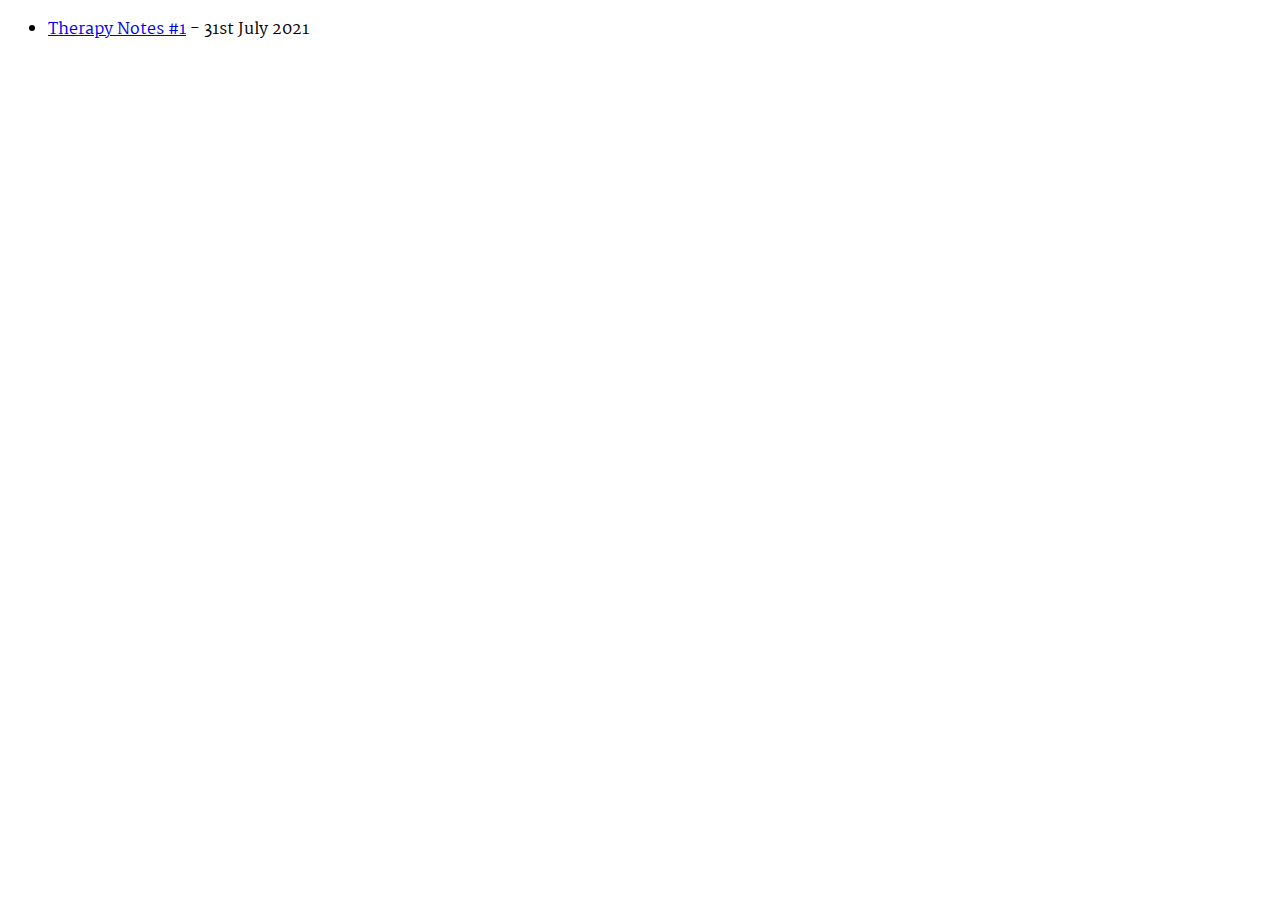
==== index.html @ 7d5c2099 "Added files" ====
<!DOCTYPE html>
<html dir="ltr" lang="en">
  <head>
    <meta charset="UTF-8" />
    <meta http-equiv="X-UA-Compatible" content="IE=edge" />
    <meta name="viewport" content="width=device-width, initial-scale=1.0" />
    <title>Writing</title>
    <link rel="icon" href="assets/images/favicon.ico" />
    <link rel="stylesheet" href="style.css" />
    <link
      rel="stylesheet"
      href="https://fonts.googleapis.com/css?family=Martel"
    />
  </head>
  <body>
      <section>
        <ul>
          <li>
            <a href="notes1.html">Therapy Notes #1</a> 
            - 31st July 2021
          </li>
      </section>
    </main>
  </body>
</html>
---- style.css ----
/* CSS Table of Contents
  1. General
  2. Navbar
  3. Content
    a) Main
      i) Figure
      ii) Section
      iii) Blocquote
  4. Table of Contents  
  5. Animations
    a) Main
  6. Responsiveness
    a) Mobile
      i) Navbar
      ii) Content 
        A) Main
          i) Blocquote
      iii) Table of Contents */

/* 1. General */
:root {
  --font: "Martel";
  --background-color: #ffffff;
  --light-alt-color: #e7a0a0;
  --dark-alt-color: #9e0404;
  --link-color: #740303;
}

::selection {
  background-color: var(--light-alt-color);
}

:target {
  background-color: var(--dar-alt-color);
  transition: all 0.2s linear;
}

html {
  scroll-behavior: smooth;
}

body {
  font-family: var(--font);
  background-color: var(--bacground-color);
}

/* 2. Navbar */
aside nav ul {
  list-style-type: none;
  font-size: 1.55rem;
}

aside nav ul a {
  color:  var(--link-color);
  text-decoration: none;
}

aside nav ul a:hover {
  color: black;
}

aside nav ul a:focus {
  color: black;
}

/* 3. Content */
/* a) Main */
main {
  position: relative;
  margin-left: 16em;
  margin-right: 7.5%;
  bottom: 9.75em;
  opacity: 1;
  animation: 0.75s ease-in 1 fadeIn;
}

main p {
  font-size: large;
}

main a {
  color: var(--link-color);
}

main a:hover {
  color: black;
}

main a:focus {
  color: black;
}

main ul {
  list-style-type: none;
}

main ul li {
  font-size: 1.1rem;
}

main li a {
  text-decoration: none;
}

main span {
  cursor: pointer;
  color: var(--link-color);
}

main span:hover {
  color: var(--dark-alt-color);
}

main span:focus {
  color: var(--dark-alt-color);
}

main h3 a span {
  font-size: 1.5rem;
}

main h4 a span {
  font-size: 1rem;
}

main h1 a {
  text-decoration: none;
}

main h2 a {
  text-decoration: none;
}

main h3 a {
  text-decoration: none;
}

main h4 a {
  text-decoration: none;
}

main h5 a {
  text-decoration: none;
}

main h6 a {
  text-decoration: none;
}

main p code {
  font-size: 1.25rem;
}

main p a {
  font-size: 1.2rem;
  text-decoration: none;
  color: var(--link-color);
}

main p a:focus {
  color: var(--link-color);
}

main button {
  background-color: var(--background-color);
  font-size: 1.2rem;
  border-color: var(--dark-alt-color);
  color: var(--link-color);
}

/* i) Figure */
figure {
  text-align: center;
}

/* ii) Section */
section h1 {
  font-size: 2rem;
}

/* iii) Blocquote */
blockquote {
  font-family: Georgia, "Times New Roman", Times, serif;
  text-align: center;
  font-size: 1.5rem;
  padding: 1em;
  border-left: 3px solid var(--dark-alt-color);
}

/* 4. Table of Contents */
aside div {
  position: fixed;
}

aside div ul {
  list-style-type: none;
}

aside div a {
  color: var(--link-color);
  text-decoration: none;
}

aside div a:hover {
  color: black;
}

aside div a:focus {
  color: black;
}

/* 5. Animations and Transitions */
/* a) Main */
@keyframes fadeIn {
  0% {
    opacity: 0;
  }
  100% {
    opacity: 1;
  }
}

/* 6. Responsiveness */
/* a) Mobile */
@media (max-width: 700px) {
  /* i) Navbar */
  aside nav {
    position: relative;
    right: 1em;
  }

  @media (max-width: 1100px) {
    .imgresponsivenessbig {
      height: 250px;
    }
  
    .imgresponsivenessmedium {
      height: 200px;
    }
  
    .imgresponsivenesssmall {
      height: 180px;
    }

  /* ii) Content */
  /* A) Main */
  main {
    margin-left: 1.5em;
    bottom: 0;
  }

  /* i) Blocquote */
  blockquote {
    font-size: 1.5rem;
    padding: 1em;
  }

  /* iii) Table of Contents */
  aside div {
    position: relative;
    right: 1em;
  }


/* Image Styling */

iframe{
  width: 200px;
}
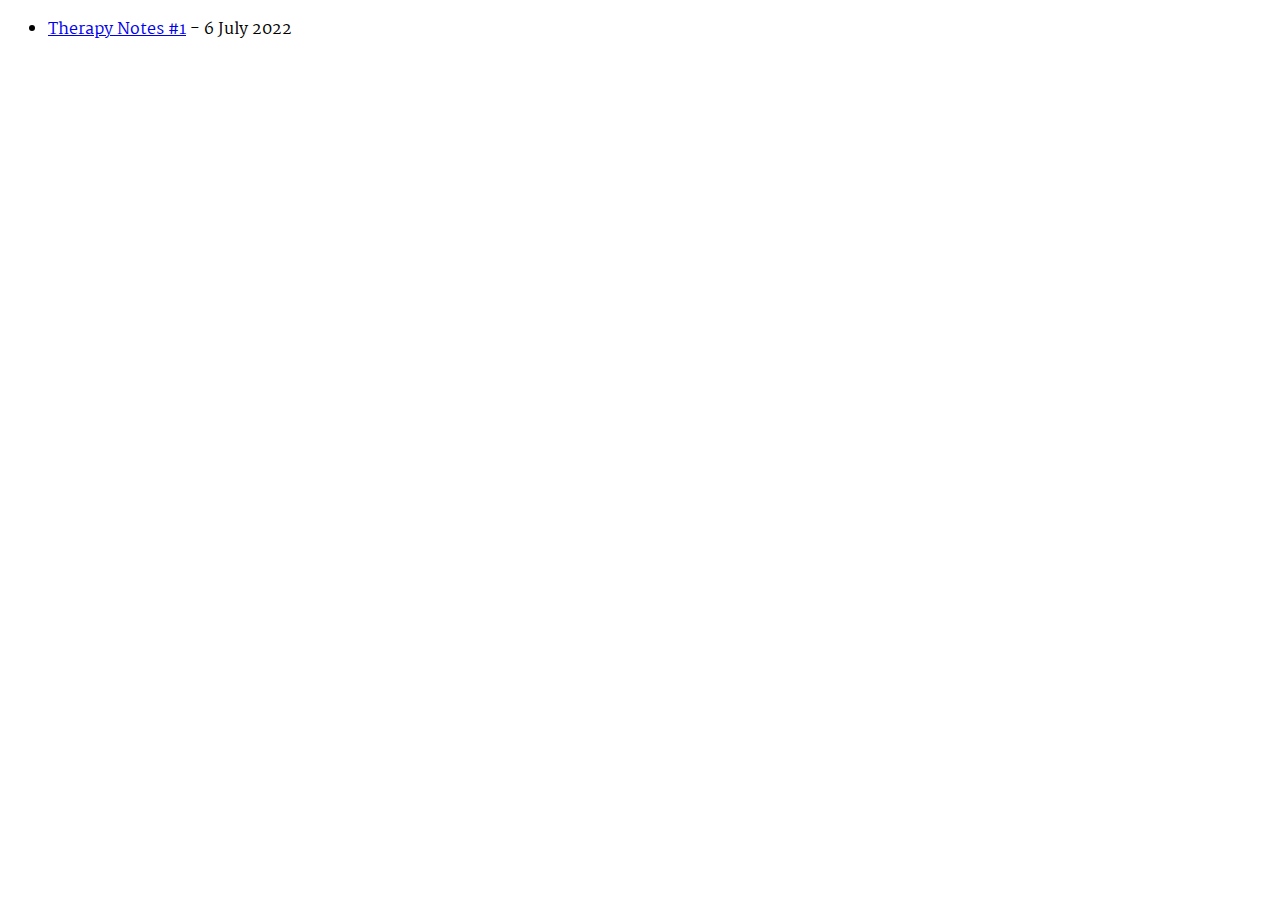
==== commit 19c615c0: "Fixed date" ====
--- a/index.html
+++ b/index.html
@@ -17,7 +17,7 @@
         <ul>
           <li>
             <a href="notes1.html">Therapy Notes #1</a> 
-            - 31st July 2021
+            - 6 July 2022
           </li>
       </section>
     </main>
--- a/style.css
+++ b/style.css
@@ -20,19 +20,6 @@
 /* 1. General */
 :root {
   --font: "Martel";
-  --background-color: #ffffff;
-  --light-alt-color: #e7a0a0;
-  --dark-alt-color: #9e0404;
-  --link-color: #740303;
-}
-
-::selection {
-  background-color: var(--light-alt-color);
-}
-
-:target {
-  background-color: var(--dar-alt-color);
-  transition: all 0.2s linear;
 }
 
 html {
@@ -41,7 +28,6 @@
 
 body {
   font-family: var(--font);
-  background-color: var(--bacground-color);
 }
 
 /* 2. Navbar */
@@ -266,4 +252,4 @@
 
 iframe{
   width: 200px;
-}+}
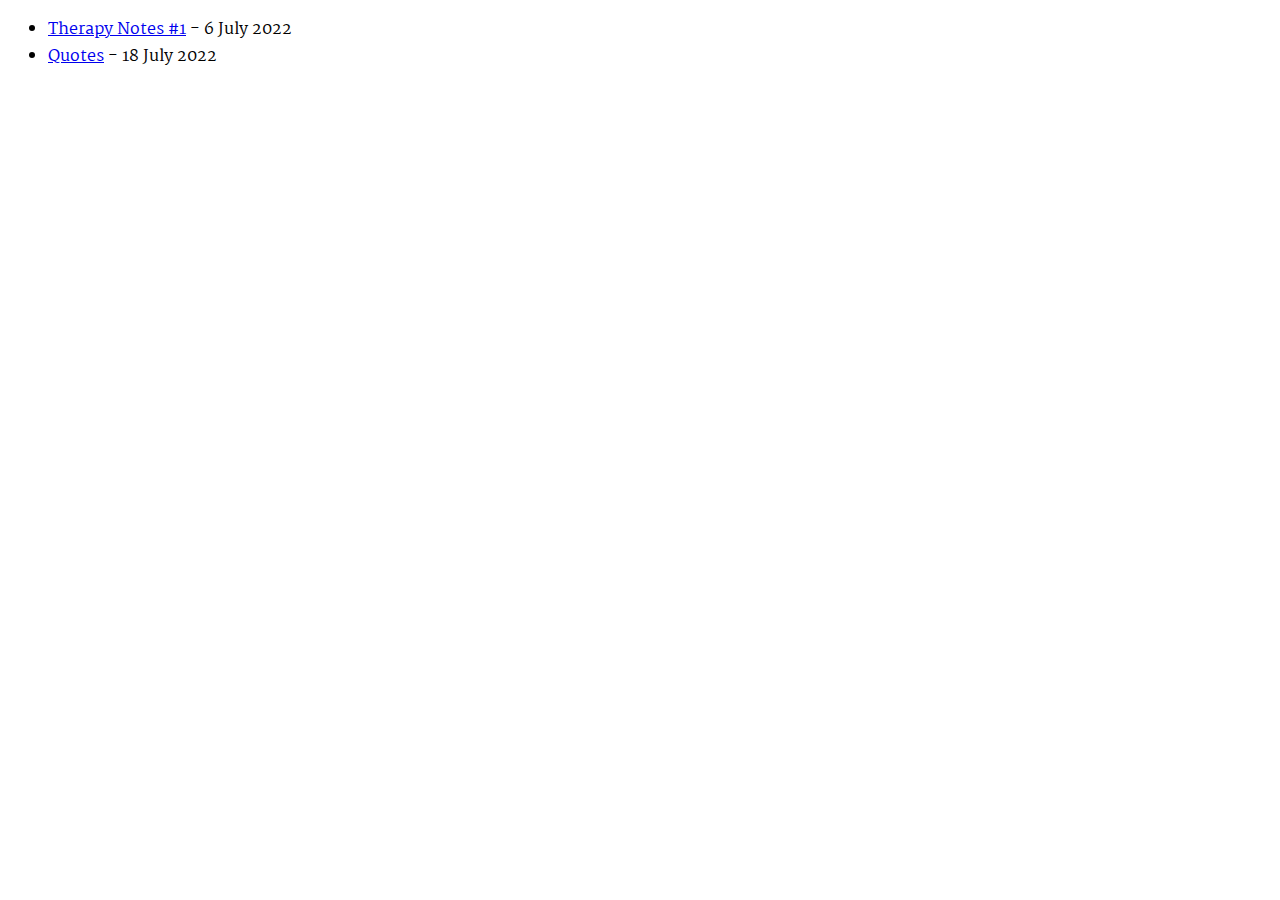
==== commit 35f4f66f: "Add files via upload" ====
--- a/index.html
+++ b/index.html
@@ -4,8 +4,8 @@
     <meta charset="UTF-8" />
     <meta http-equiv="X-UA-Compatible" content="IE=edge" />
     <meta name="viewport" content="width=device-width, initial-scale=1.0" />
-    <title>Writing</title>
-    <link rel="icon" href="assets/images/favicon.ico" />
+    <title>Modest Sailing</title>
+    <link rel="icon" href="https://bucketeer-e05bbc84-baa3-437e-9518-adb32be77984.s3.amazonaws.com/public/images/fd02121d-78ca-4a2b-9ea5-b8d7c7776882/favicon.ico" />
     <link rel="stylesheet" href="style.css" />
     <link
       rel="stylesheet"
@@ -19,6 +19,10 @@
             <a href="notes1.html">Therapy Notes #1</a> 
             - 6 July 2022
           </li>
+          <li>
+            <a href="quotes.html">Quotes</a> 
+            - 18 July 2022
+          </li>
       </section>
     </main>
   </body>
--- a/style.css
+++ b/style.css
@@ -250,6 +250,6 @@
 
 /* Image Styling */
 
-iframe{
+iframe {
   width: 200px;
-}
+}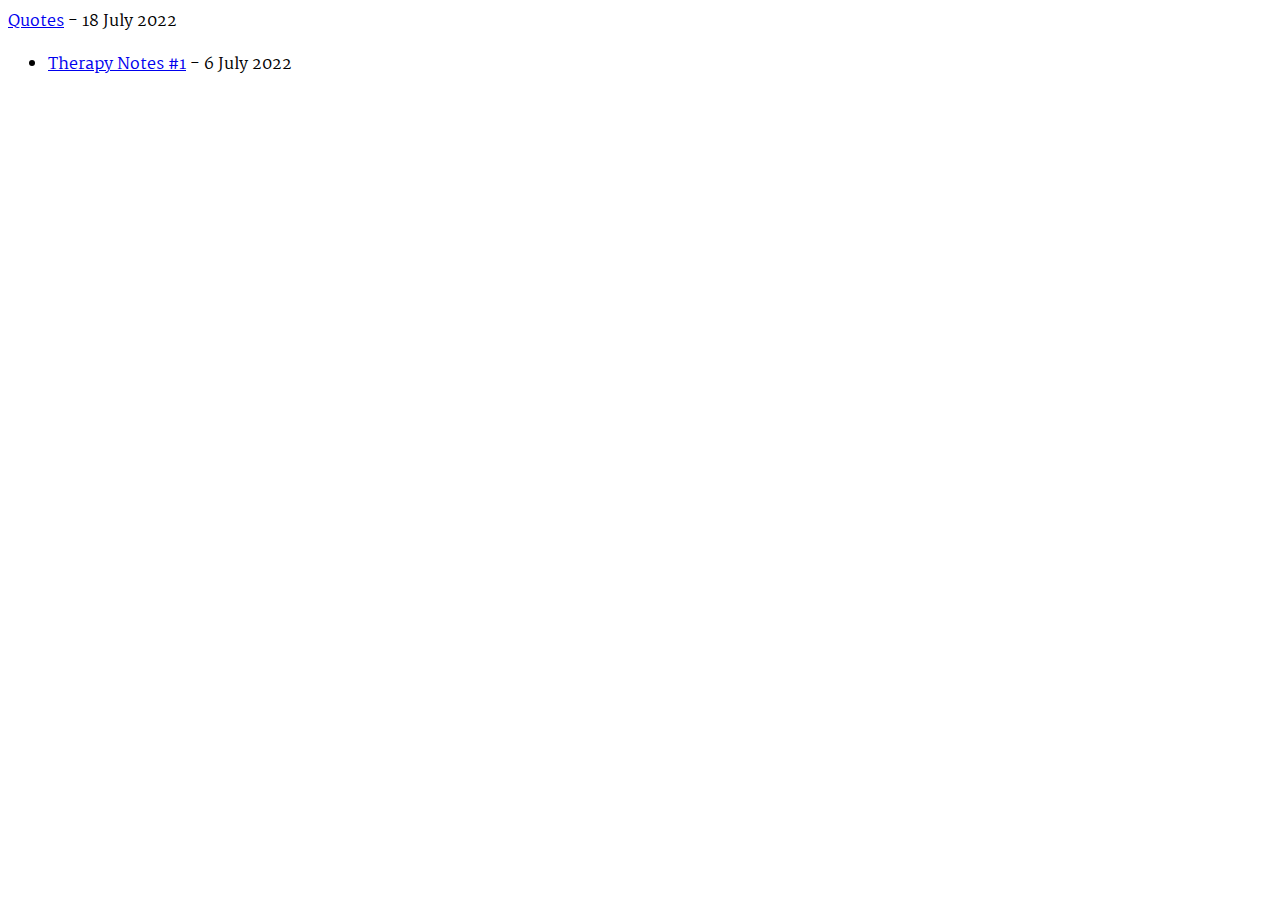
==== commit 75ca6452: "Update index.html" ====
--- a/index.html
+++ b/index.html
@@ -14,15 +14,15 @@
   </head>
   <body>
       <section>
+        <li>
+            <a href="quotes.html">Quotes</a> 
+            - 18 July 2022
+          </li>
         <ul>
           <li>
             <a href="notes1.html">Therapy Notes #1</a> 
             - 6 July 2022
           </li>
-          <li>
-            <a href="quotes.html">Quotes</a> 
-            - 18 July 2022
-          </li>
       </section>
     </main>
   </body>
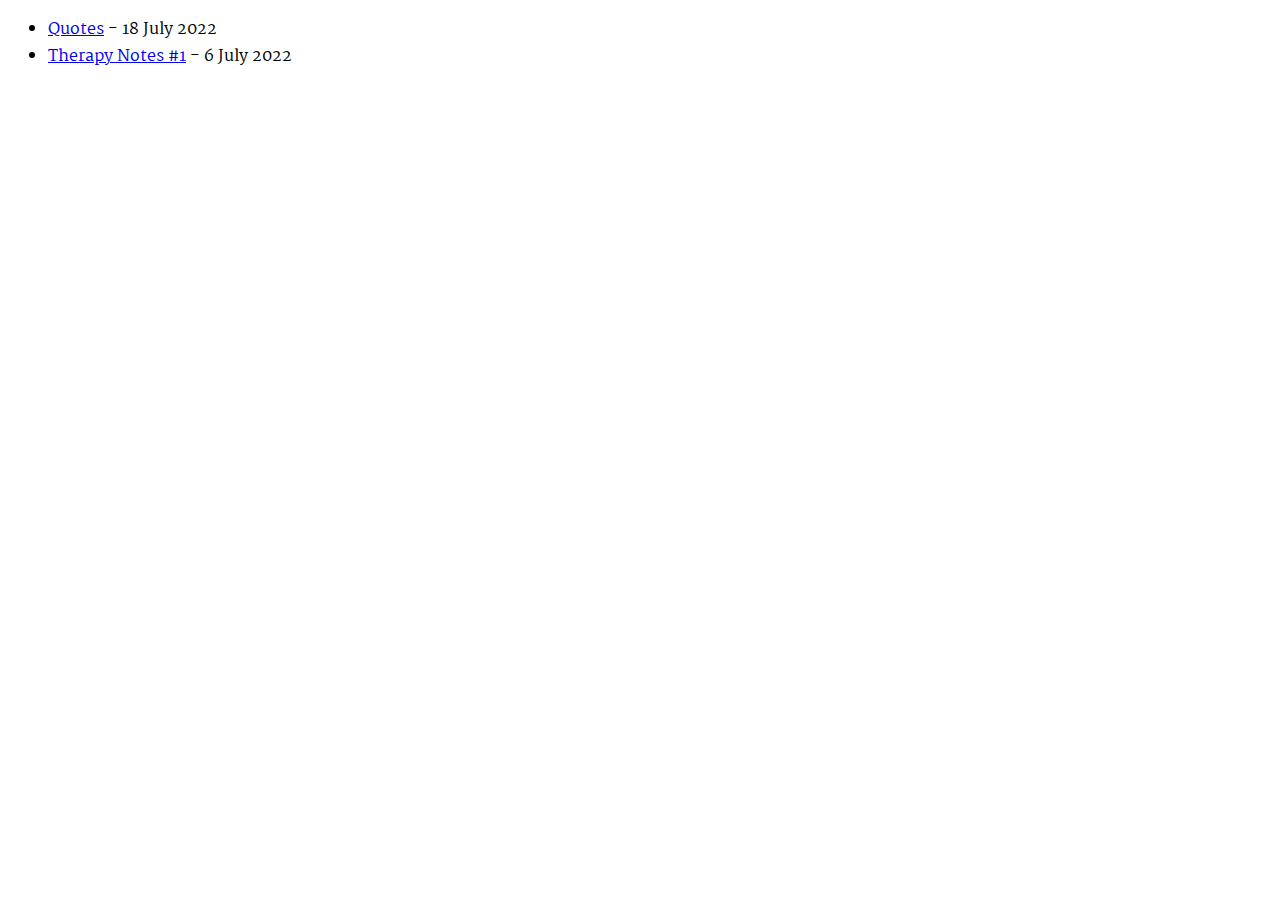
==== commit 82eee907: "Update index.html" ====
--- a/index.html
+++ b/index.html
@@ -14,15 +14,15 @@
   </head>
   <body>
       <section>
-        <li>
-            <a href="quotes.html">Quotes</a> 
-            - 18 July 2022
-          </li>
         <ul>
           <li>
-            <a href="notes1.html">Therapy Notes #1</a> 
-            - 6 July 2022
-          </li>
+              <a href="quotes.html">Quotes</a> 
+              - 18 July 2022
+            </li>
+            <li>
+              <a href="notes1.html">Therapy Notes #1</a> 
+              - 6 July 2022
+            </li>
       </section>
     </main>
   </body>
